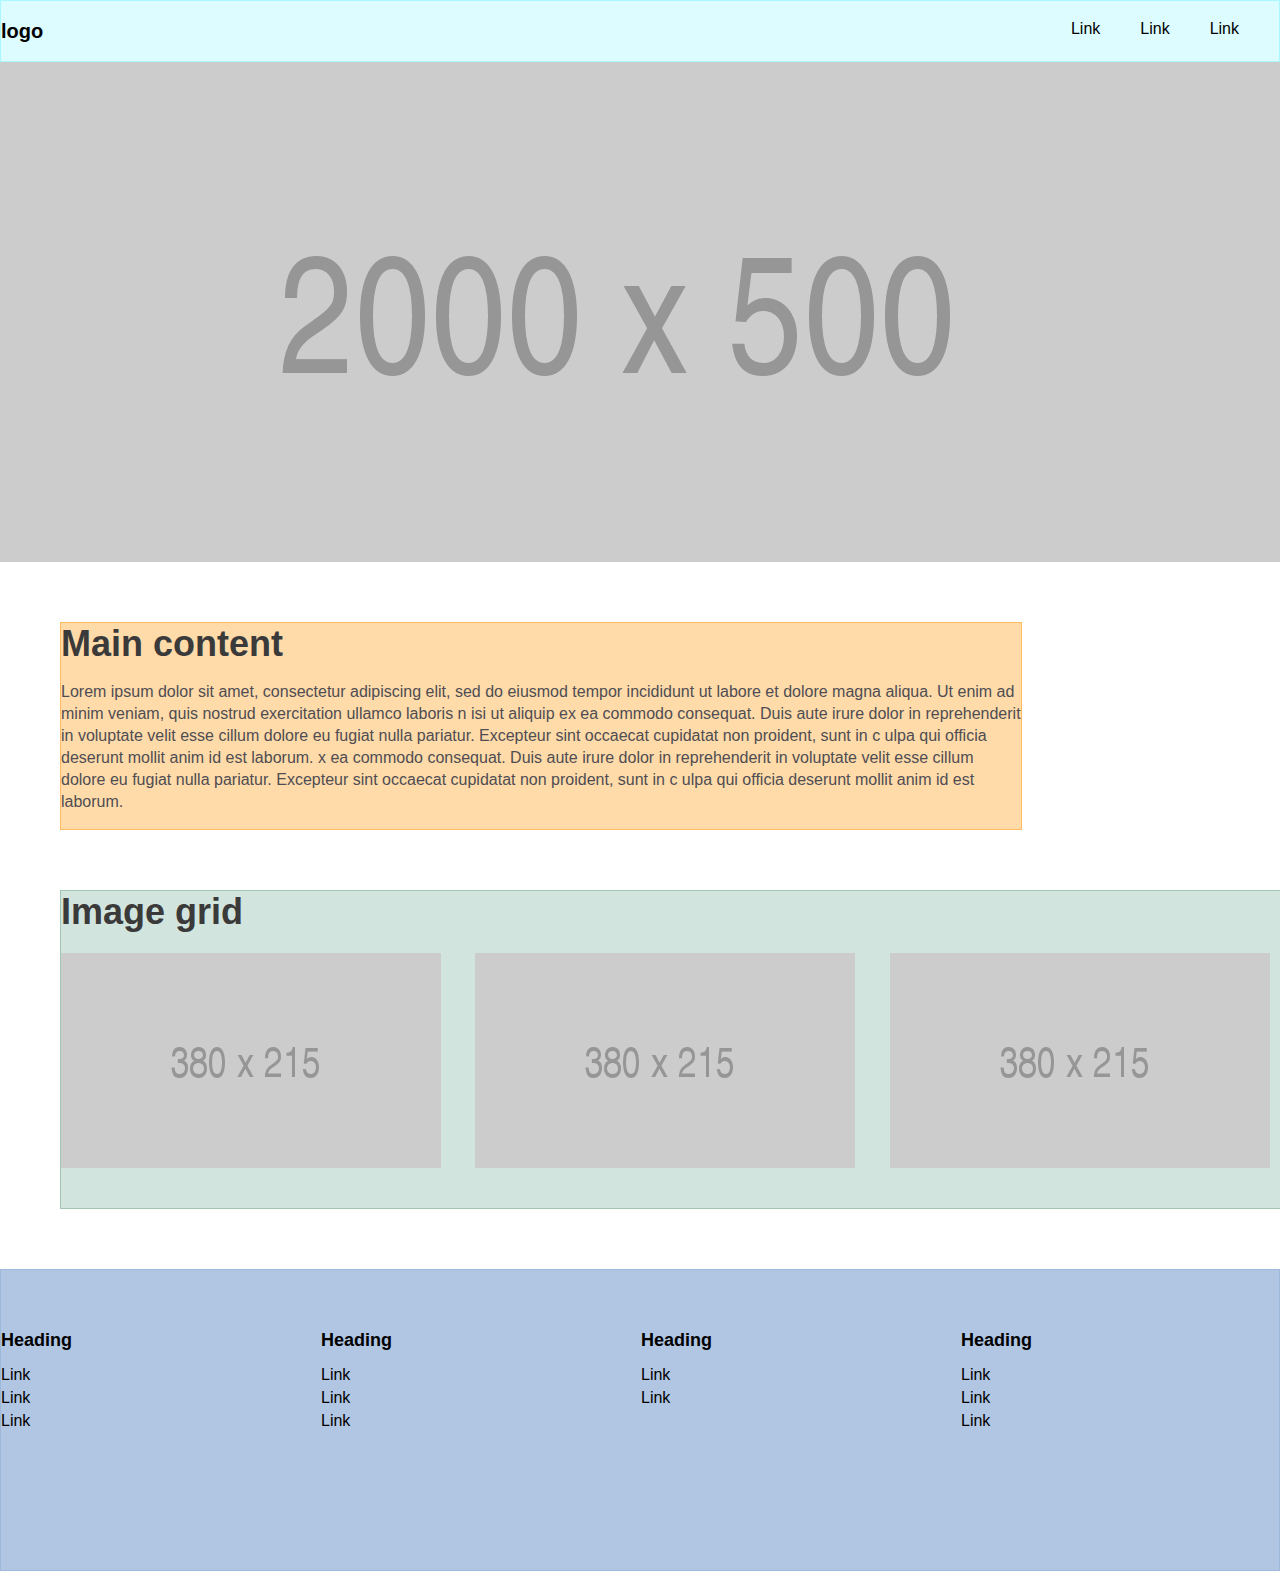
==== adaptive/index.html @ a9322fc2 "(style) Use colored boxes; add folders" ====
<!DOCTYPE html>
<html>
  <head>
    <meta charset="utf-8">
    <title>Responsive Experiments</title>
    <meta name="description" content="">
    <meta name="viewport" content="width=device-width, initial-scale=1">
    <link href="styles.css" type="text/css" rel="stylesheet"></link>
  </head>
  <body>
    <div class="navbar">
      <div class="container">
        <div id="logo">logo</div>
        <div class="nav-links">
            <li><a href="#">Link</a></li>
            <li><a href="#">Link</a></li>
            <li><a href="#">Link</a></li>
        </div>
      </div>
    </div>

    <div class="hero_bg"></div>

    <div class="container main"> 
      <div class="col-8">    
        <h2>Main content</h2>
        <p>Lorem ipsum dolor sit amet, consectetur adipiscing elit, sed do eiusmod tempor incididunt ut labore et dolore magna aliqua. Ut enim ad minim veniam, quis nostrud exercitation ullamco laboris n
        isi ut aliquip ex ea commodo consequat. Duis aute irure dolor in reprehenderit in voluptate velit esse cillum dolore eu fugiat nulla pariatur. Excepteur sint occaecat cupidatat non proident, sunt in c
        ulpa qui officia deserunt mollit anim id est laborum. x ea commodo consequat. Duis aute irure dolor in reprehenderit in voluptate velit esse cillum dolore eu fugiat nulla pariatur. Excepteur sint occaecat cupidatat non proident, sunt in c
        ulpa qui officia deserunt mollit anim id est laborum.
        </p>
      </div>   
      <div class="col-12">    
        <h2>Image grid</h2>
        <div class="card">
          <img src="images/card.png"/>
        </div>
        <div class="card">
          <img src="images/card.png"/>
        </div>    
        <div class="card">
          <img src="images/card.png"/>
        </div>                
      </div>        
    </div>       

    <footer>
      <div class="container">  
        <ul class="col-3"> 
          <li><h4>Heading</h4></li>
          <li><a href="#">Link</a></li>
          <li><a href="#">Link</a></li>
          <li><a href="#">Link</a></li>
        </ul>

        <ul class="col-3"> 
          <li><h4>Heading</h4></li>
          <li><a href="#">Link</a></li>
          <li><a href="#">Link</a></li>
          <li><a href="#">Link</a></li>
        </ul>

        <ul class="col-3"> 
          <li><h4>Heading</h4></li>
          <li><a href="#">Link</a></li>
          <li><a href="#">Link</a></li>
        </ul>

        <ul class="col-3"> 
          <li><h4>Heading</h4></li>
          <li><a href="#">Link</a></li>
          <li><a href="#">Link</a></li>
          <li><a href="#">Link</a></li>
        </ul>
      </div>        
    </footer>
  </body>
    
</html>
---- adaptive/styles.css ----
body {
  font-family: 'Roboto', sans-serif;  
  margin: 0;
  padding: 0;
}

h1 {
  font-size: 60px;  
  font-weight: 900;
  color: #4F4D53;
  margin: 0;
  padding: 0;
}

h2 {
  font-size: 36px;  
  font-weight: 900;
  color: #3a3a3a;
  margin: 0;
  padding: 0;  
}

h4 {
  font-size: 18px;
  font-weight: 600; 
  margin: 0;
  padding: 0 0 10px 0;  
}

p {
  font-size: 16px;
  line-height: 22px;
  font-weight: 400;   
  color: #4F4D53;
}

a {
  color: black;
  text-decoration: none;
}

a:hover {
  cursor: pointer;
  text-decoration: underline;
}

ul {
  list-style: none;
  padding: 15px;
}

li {
  padding-bottom: 5px;
}
.col-3 {
  margin: 0;
  padding: 0;
  float: left;
  width: 25%;;
}

.col-8 {
  width: 75%;
  margin-bottom: 60px;
  background-color: #ffdba9;
  border: 1px solid #ffbb5d;
}

.col-12 {
  background-color: #d2e4de;
  border: 1px solid #a2c7b3; 
}

.main {
  margin: 60px auto;
  padding: 60px;
}

.container {
  width: 1280px;
  margin: auto;
}

.navbar {
  display: flex;
  background-color: #dcfcff;
  border: 1px solid #a9f8ff;
	height: 60px;
}

.nav-links {
  height: auto;
  float: right;  
  display: flex;
  align-items: center;  
}

.nav-links li {
  display: inline;
  padding-right: 40px;
}

#logo {
  display: inline-block;
  color: black;
  font-weight: 900;
  font-size: 20px;
}

.hero_bg {
  height: 500px;
  text-align: center;
  position: relative;
  display: flex;
  align-items: center;
  max-width: 100%;    
  background: url('images/bg.png') no-repeat center;
}

.card {
  margin: 20px 30px 40px 0;
  display: inline-block;
  width: 380px;
  height: 215px;
}

footer {
	height: 300px;
  background-color: #b1c6e2;
  border: 1px solid #9eb8db;
}

footer .container {
  padding-top: 60px;
}
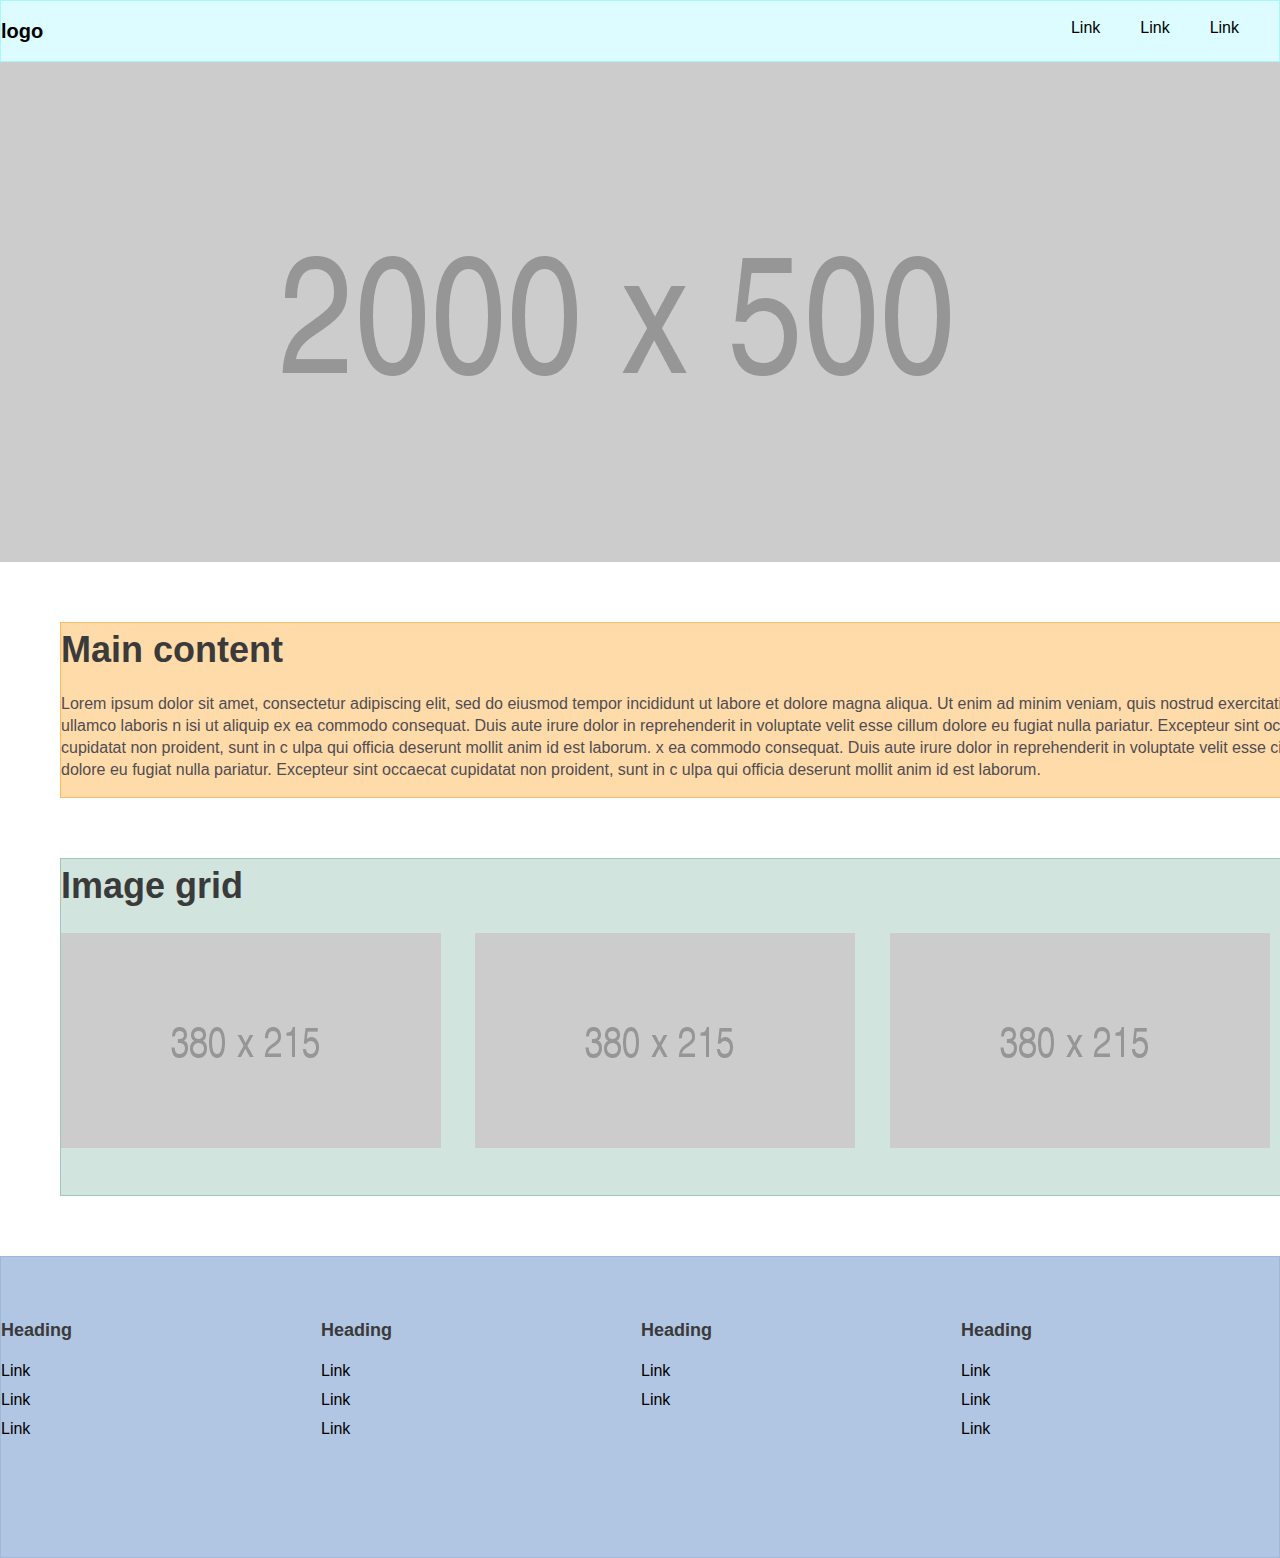
==== commit 1aad722f: "(feat) Add initial media queries-messy" ====
--- a/adaptive/index.html
+++ b/adaptive/index.html
@@ -4,7 +4,8 @@
     <meta charset="utf-8">
     <title>Responsive Experiments</title>
     <meta name="description" content="">
-    <meta name="viewport" content="width=device-width, initial-scale=1">
+    <!-- <meta name="viewport" content="width=device-width, initial-scale=1"> -->
+    <meta name="viewport" content="width=device-width, initial-scale=1, maximum-scale=1, user-scalable=no" />
     <link href="styles.css" type="text/css" rel="stylesheet"></link>
   </head>
   <body>
--- a/adaptive/styles.css
+++ b/adaptive/styles.css
@@ -1,7 +1,10 @@
 body {
-  font-family: 'Roboto', sans-serif;  
   margin: 0;
   padding: 0;
+  font-family: 'Roboto', sans-serif;  
+  font-size: 16px;
+  line-height: 1.5;
+  color: #3a3a3a;
 }
 
 h1 {
@@ -52,6 +55,7 @@
 li {
   padding-bottom: 5px;
 }
+
 .col-3 {
   margin: 0;
   padding: 0;
@@ -60,7 +64,6 @@
 }
 
 .col-8 {
-  width: 75%;
   margin-bottom: 60px;
   background-color: #ffdba9;
   border: 1px solid #ffbb5d;
@@ -113,15 +116,14 @@
   position: relative;
   display: flex;
   align-items: center;
-  max-width: 100%;    
   background: url('images/bg.png') no-repeat center;
+  background-size: cover;
 }
 
 .card {
   margin: 20px 30px 40px 0;
   display: inline-block;
   width: 380px;
-  height: 215px;
 }
 
 footer {
@@ -132,4 +134,56 @@
 
 footer .container {
   padding-top: 60px;
-}+}
+
+@media screen and (max-width: 992px) {
+  .col-8 {
+    width: 1000px;
+  }  
+  .col-12 {
+    width: 1280px;
+  }   
+  img {
+    width: 100%;
+  }  
+  .card {
+    margin: 20px 30px 40px 0;    
+    height: 215px;    
+  }    
+}
+
+@media screen and (max-width: 768px) {
+  .col-8 {
+    width: 800px;
+  } 
+  .col-12 {
+    width: 800px;
+  }   
+  img {
+    width: 80%;
+  } 
+  .card {
+    margin: 20px 30px 20px 0;
+    height: auto;
+  }    
+}
+
+@media screen and (max-width: 480px) {
+  .col-8 {
+    width: 300px;
+  } 
+  .col-12 {
+    width: 300px;
+  }   
+  .nav-links {
+    display: none;
+  }   
+  img {
+    width: 100%;
+  } 
+  .card {
+    margin: 20px 30px 0 0;
+    max-width: 100%;
+    height: auto;
+  }  
+}
